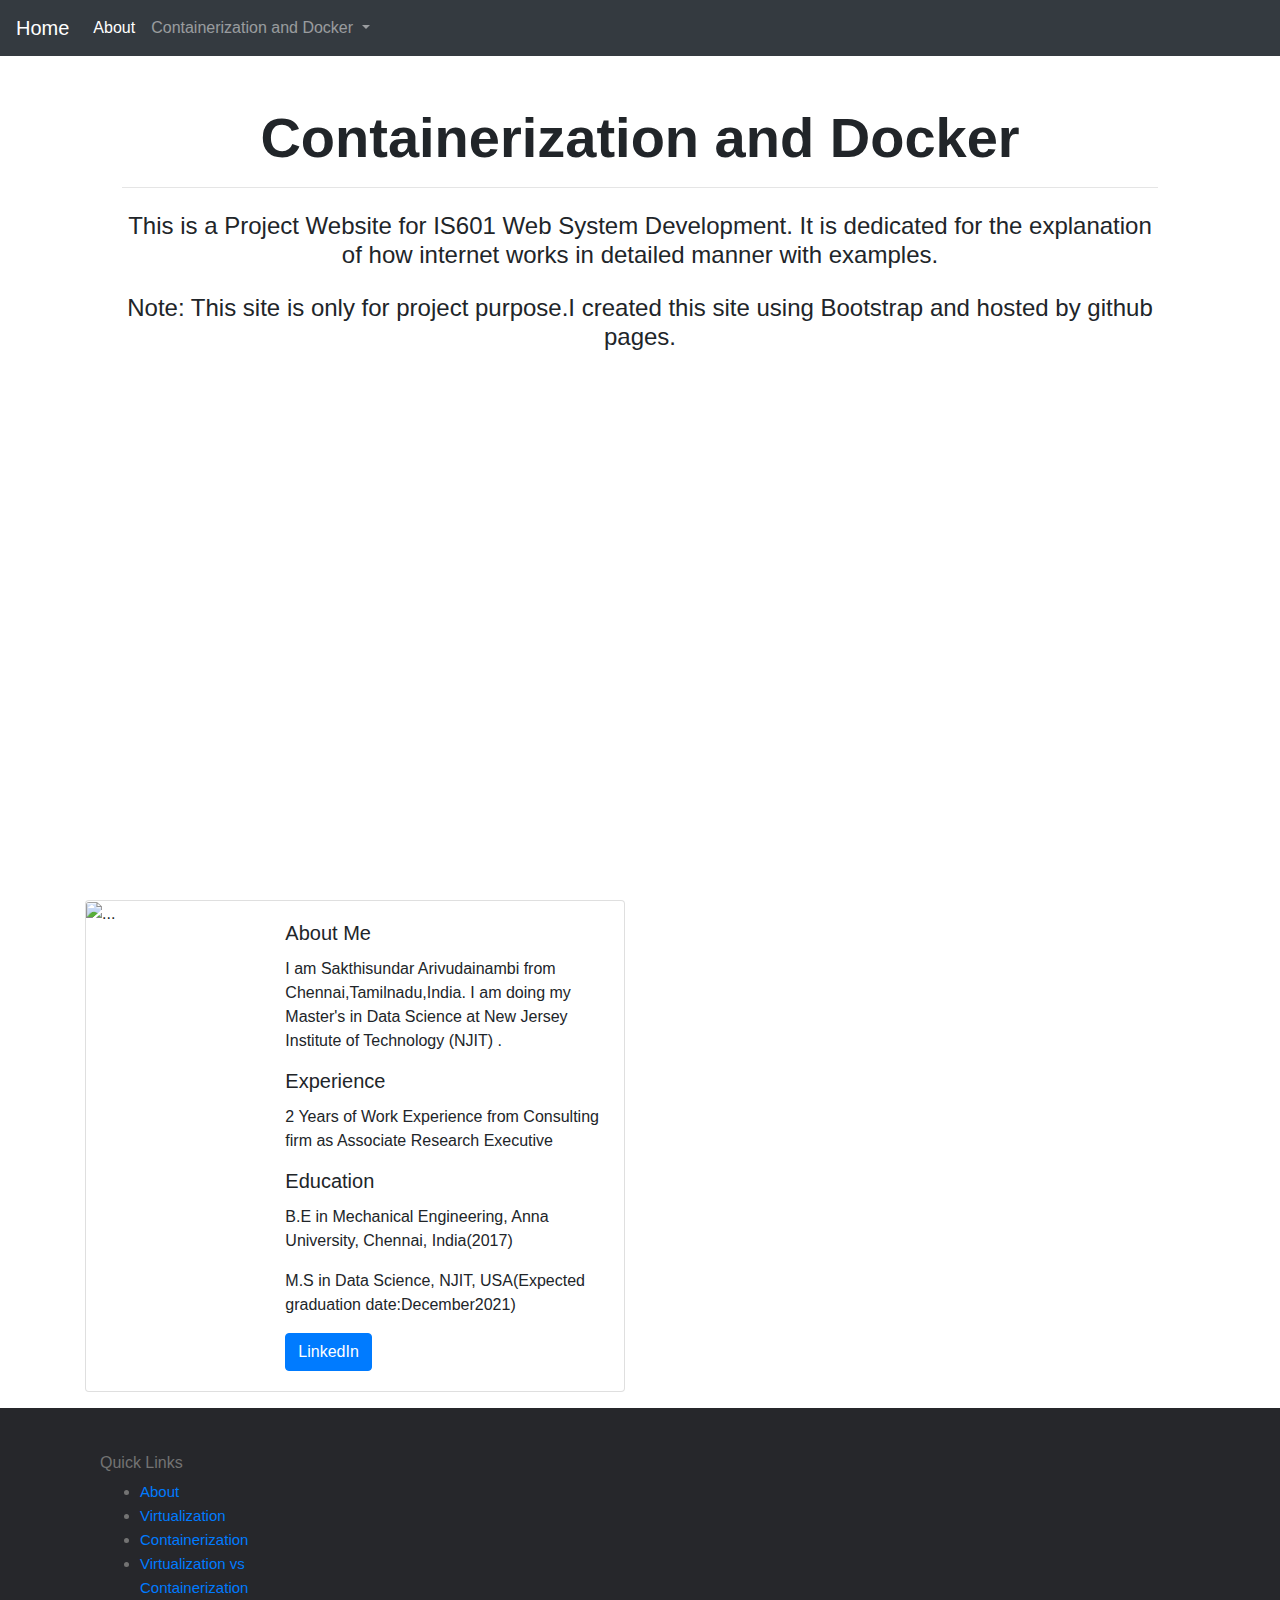
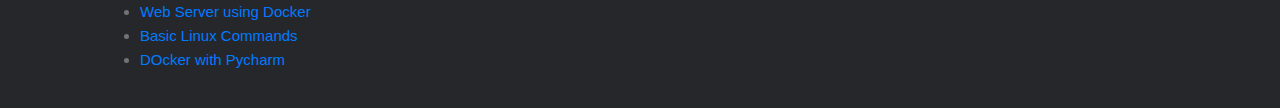
==== About.html @ 84118975 "Feature: Added navbar and footer and about me profile in about file" ====
<!doctype html>
<html lang="en">
<head>
    <!-- Required meta tags -->
    <meta charset="utf-8">
    <meta name="viewport" content="width=device-width, initial-scale=1, shrink-to-fit=no">

    <!-- Bootstrap CSS -->
    <link rel="stylesheet" href="https://stackpath.bootstrapcdn.com/bootstrap/4.5.2/css/bootstrap.min.css"
          integrity="sha384-JcKb8q3iqJ61gNV9KGb8thSsNjpSL0n8PARn9HuZOnIxN0hoP+VmmDGMN5t9UJ0Z" crossorigin="anonymous">
    <link href="css/style.css" rel="stylesheet">

    <title>How Internet Works</title>
</head>
<body>
<header class=".bg-dark">
    <!-- Content here -->
    <nav class="navbar navbar-expand-lg navbar-dark bg-dark">
        <a class="navbar-brand" href="index.html">Home</a>
        <button class="navbar-toggler" type="button" data-toggle="collapse" data-target="#navbarSupportedContent"
                aria-controls="navbarSupportedContent" aria-expanded="false" aria-label="Toggle navigation">
            <span class="navbar-toggler-icon"></span>
        </button>
        <div class="collapse navbar-collapse" id="navbarSupportedContent">
            <ul class="navbar-nav mr-auto">
                <li class="nav-item active">
                    <a class="nav-link" href="About.html">About <span class="sr-only">(current)</span></a>
                </li>
                <li class="nav-item dropdown">
                    <a class="nav-link dropdown-toggle" href="#" id="navbarDropdown" role="button"
                       data-toggle="dropdown" aria-haspopup="true" aria-expanded="false">
                        Containerization and Docker
                    </a>
                    <div class="dropdown-menu" aria-labelledby="navbarDropdown">
                        <a class="dropdown-item" href="Virt.html">Virtualization</a>
                        <div class="dropdown-divider"></div>
                        <a class="dropdown-item" href="Cont.html">Containerization</a>
                        <div class="dropdown-divider"></div>
                        <a class="dropdown-item" href="VirtvsCont.html">Virtualization vs Containerization</a>
                        <div class="dropdown-divider"></div>
                        <a class="dropdown-item" href="Webdoc.html">Web Server using Docker</a>
                        <div class="dropdown-divider"></div>
                        <a class="dropdown-item" href="Linux.html">Basic Linux Commands</a>
                        <div class="dropdown-divider"></div>
                        <a class="dropdown-item" href="Pydoc.html">Docker with Pycharm
                        </a>
                    </div>
            </ul>
        </div>
    </nav>
    <div id="about" class="view">
        <div class="mask rgba-black-strong">

            <div class="container-fluid d-flex align-items-center justify-content-center h-100">

                <div class="row d-flex justify-content-center text-center">

                    <div class="col-md-10">

                        <!-- Heading -->
                        <h2 class="display-4 font-weight-bold white-text pt-5 mb-2">Containerization and Docker</h2>

                        <!-- Divider -->
                        <hr class="hr-light">

                        <!-- Description -->
                        <h4 class="white-text my-4">This is a Project Website for IS601 Web System Development. It is dedicated for the explanation of how internet works in detailed manner with examples. </h4>
                        <h4 class="white-text my-4">Note: This site is only for project purpose.I created this site using Bootstrap and hosted by github pages. </h4>
                        <br><br><br><br><br><br><br><br><br><br><br><br><br><br><br><br>
                    </div>

                </div>

            </div>

        </div>
    </div>
</header>
<div class="container">
    <div class="card mb-3" style="max-width: 540px;">
        <div class="row no-gutters">
            <div class="col-md-4">
                <img src="https://media-exp1.licdn.com/dms/image/C5603AQEKD-_gW6n2DA/profile-displayphoto-shrink_200_200/0?e=1607558400&v=beta&t=_gsj3R_Bh8v1V_Ba24alOvVpN2zJtPbVRYK9spWfQ4s" class="card-img" alt="...">
            </div>
            <div class="col-md-8">
                <div class="card-body">
                    <h5 class="card-title">About Me</h5>
                    <p class="card-text">I am Sakthisundar Arivudainambi from Chennai,Tamilnadu,India. I am doing my Master's in Data Science at New Jersey Institute of Technology (NJIT) .</p>
                    <h5 class="card-title">Experience</h5>
                    <p class="card-text"> 2 Years of Work Experience from Consulting firm as Associate Research Executive</p>
                    <h5 class="card-title">Education</h5>
                    <p class="card-text">B.E in Mechanical Engineering, Anna University, Chennai, India(2017)</p>
                    <p class="card-text">M.S in Data Science, NJIT, USA(Expected graduation date:December2021)</p>
                    <a href="https://www.linkedin.com/in/sakthi-sundar/" class="btn btn-primary">LinkedIn</a>
                </div>
            </div>
        </div>
    </div>
</div>
<!-- Site footer -->
<footer class="site-footer">
    <div class="container">
        <div class="col-xs-12 col-md-3">
            <h6>Quick Links</h6>
            <ul class="footer-links">
                <li><a href= About.html>About</a></li>
                <li><a href= Virt.html>Virtualization</a></li>
                <li><a href= Cont.html>Containerization</a></li>
                <li><a href= VirtvsCont.html>Virtualization vs Containerization</a></li>
                <li><a href= Webdoc.html>Web Server using Docker</a></li>
                <li><a href= Linux.html>Basic Linux Commands</a></li>
                <li><a href= Pydoc.html>DOcker with Pycharm</a></li>
            </ul>
        </div>
    </div>
</footer>
<!-- Optional JavaScript -->
<!-- jQuery first, then Popper.js, then Bootstrap JS -->
<script src="https://code.jquery.com/jquery-3.5.1.slim.min.js"
        integrity="sha384-DfXdz2htPH0lsSSs5nCTpuj/zy4C+OGpamoFVy38MVBnE+IbbVYUew+OrCXaRkfj"
        crossorigin="anonymous"></script>
<script src="https://cdn.jsdelivr.net/npm/popper.js@1.16.1/dist/umd/popper.min.js"
        integrity="sha384-9/reFTGAW83EW2RDu2S0VKaIzap3H66lZH81PoYlFhbGU+6BZp6G7niu735Sk7lN"
        crossorigin="anonymous"></script>
<script src="https://stackpath.bootstrapcdn.com/bootstrap/4.5.2/js/bootstrap.min.js"
        integrity="sha384-B4gt1jrGC7Jh4AgTPSdUtOBvfO8shuf57BaghqFfPlYxofvL8/KUEfYiJOMMV+rV"
        crossorigin="anonymous"></script>
</body>
</html>
---- css/style.css ----
html,
body,
header,
#intro {
    height: 100%;
}

#intro {
    background: url("https://images.pexels.com/photos/373076/pexels-photo-373076.jpeg?auto=compress&cs=tinysrgb&dpr=2&h=650&w=940")no-repeat center center fixed;
    -webkit-background-size: cover;
    -moz-background-size: cover;
    -o-background-size: cover;
    background-size: cover;
}
#about{
    background: url("https://images.unsplash.com/photo-1504261473209-7ccd7f92b205?ixlib=rb-1.2.1&ixid=eyJhcHBfaWQiOjEyMDd9&auto=format&fit=crop&w=1052&q=80")no-repeat center center fixed;
    -webkit-background-size: cover;
    -moz-background-size: cover;
    -o-background-size: cover;
    background-size: cover;
}
footer{
    background-color:#26272b;
    padding:45px 0 20px;
    font-size:15px;
    line-height:24px;
    color:#737373;
}
#site-footer h6
{
    color:#fff;
    font-size:16px;
    text-transform:uppercase;
    margin-top:5px;
    letter-spacing:2px
}
#site-footer a
{
    color:#737373;
}
#site-footer a:hover
{
    color:#3366cc;
    text-decoration:none;
}
#footer-links
{
    padding-left:0;
    list-style:none
}
#footer-links li
{
    display:block
}
#footer-links a
{
    color:#737373
}
#footer-links a:active,.footer-links a:focus,.footer-links a:hover
{
    color:#3366cc;
    text-decoration:none;
}
#footer-links.inline li
{
    display:inline-block
}
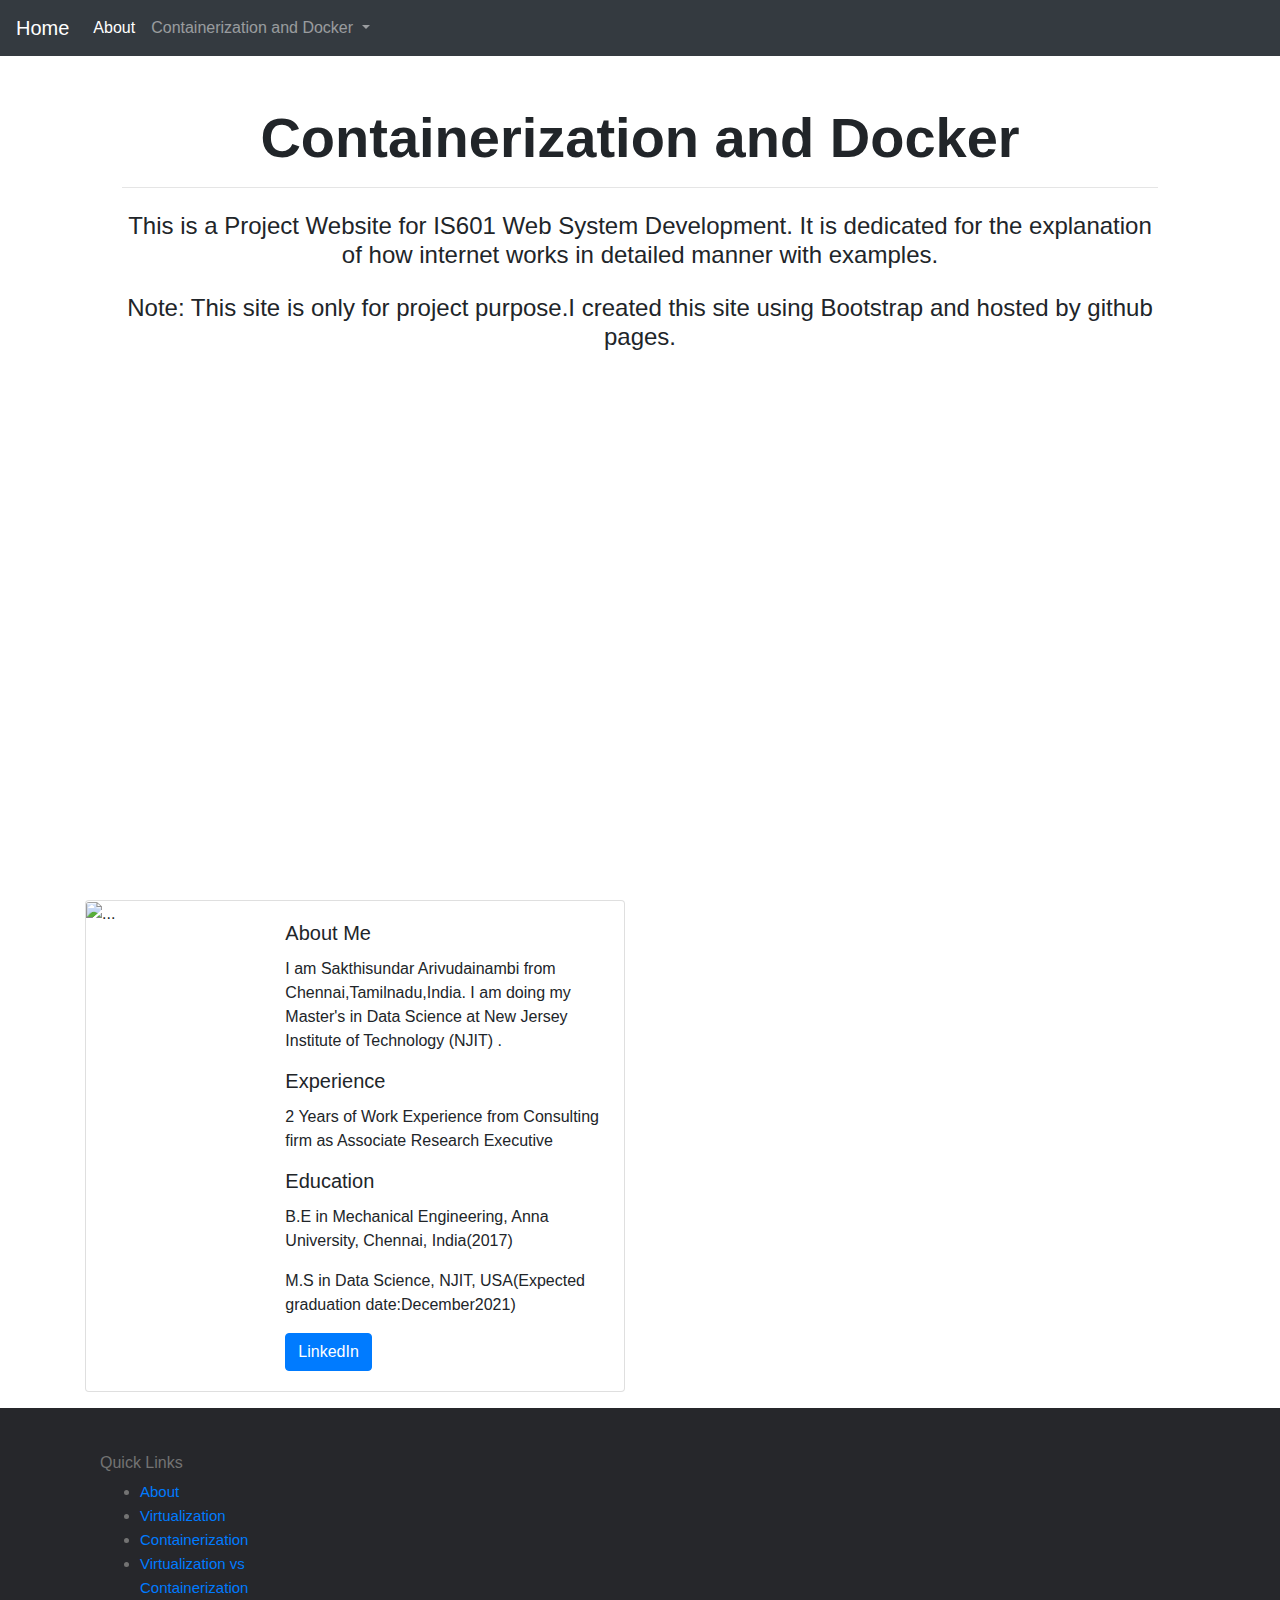
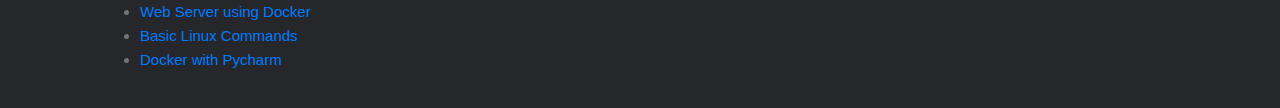
==== commit 513bfe0b: "Bug: Fixed spell" ====
--- a/About.html
+++ b/About.html
@@ -109,7 +109,7 @@
                 <li><a href= VirtvsCont.html>Virtualization vs Containerization</a></li>
                 <li><a href= Webdoc.html>Web Server using Docker</a></li>
                 <li><a href= Linux.html>Basic Linux Commands</a></li>
-                <li><a href= Pydoc.html>DOcker with Pycharm</a></li>
+                <li><a href= Pydoc.html>Docker with Pycharm</a></li>
             </ul>
         </div>
     </div>
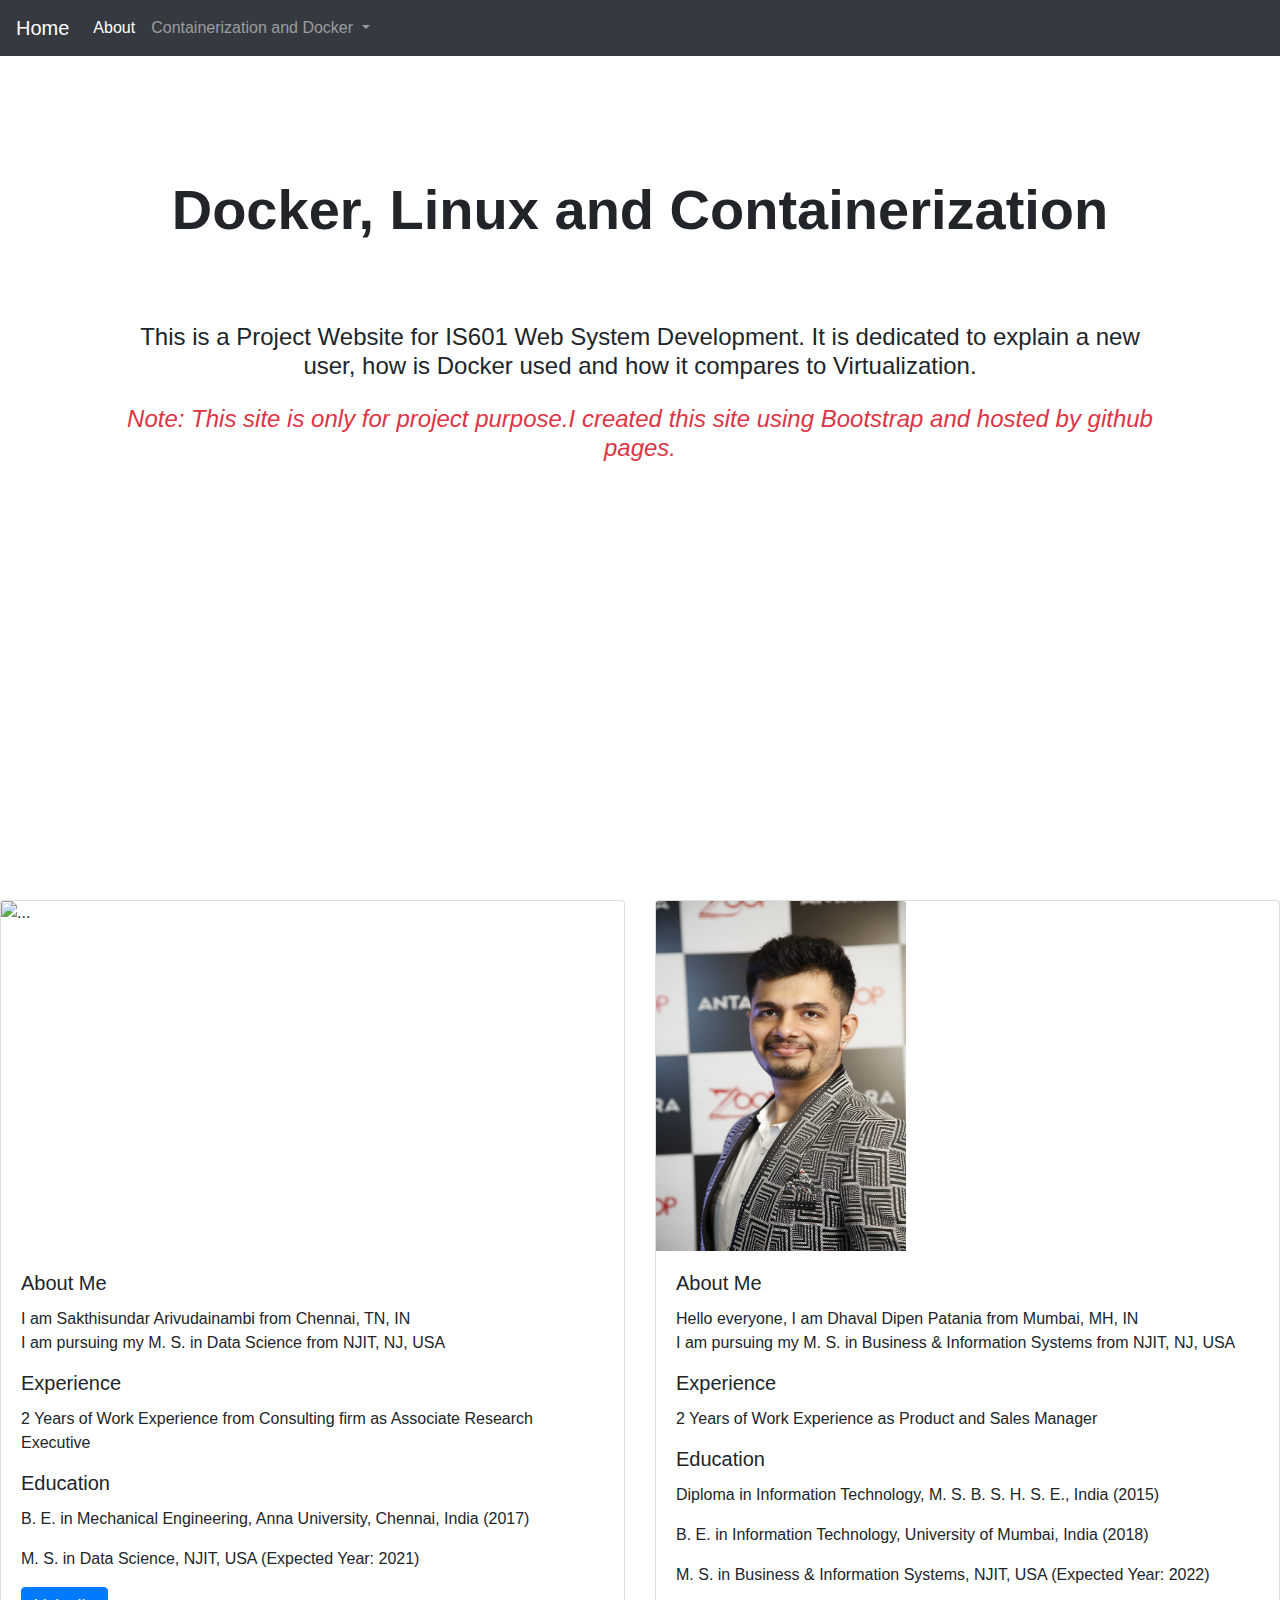
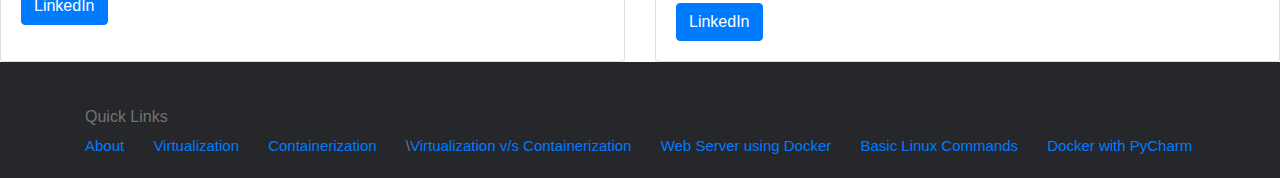
==== commit 2a5386e2: "Task: Content edited" ====
--- a/About.html
+++ b/About.html
@@ -56,16 +56,14 @@
                 <div class="row d-flex justify-content-center text-center">
 
                     <div class="col-md-10">
-
+<br><br><br>
                         <!-- Heading -->
-                        <h2 class="display-4 font-weight-bold white-text pt-5 mb-2">Containerization and Docker</h2>
-
-                        <!-- Divider -->
-                        <hr class="hr-light">
+                        <h2 class="display-4 font-weight-bold white-text pt-5 mb-2">Docker, Linux and Containerization</h2>
+<br><br>
 
                         <!-- Description -->
-                        <h4 class="white-text my-4">This is a Project Website for IS601 Web System Development. It is dedicated for the explanation of how internet works in detailed manner with examples. </h4>
-                        <h4 class="white-text my-4">Note: This site is only for project purpose.I created this site using Bootstrap and hosted by github pages. </h4>
+                        <h4 class="white-text my-4">This is a Project Website for IS601 Web System Development. It is dedicated to explain a new user, how is Docker used and how it compares to Virtualization. </h4>
+                        <h4 class="text-danger my-4"><i>Note: This site is only for project purpose.I created this site using Bootstrap and hosted by github pages.</i></h4>
                         <br><br><br><br><br><br><br><br><br><br><br><br><br><br><br><br>
                     </div>
 
@@ -76,44 +74,60 @@
         </div>
     </div>
 </header>
-<div class="container">
-    <div class="card mb-3" style="max-width: 540px;">
-        <div class="row no-gutters">
-            <div class="col-md-4">
-                <img src="https://media-exp1.licdn.com/dms/image/C5603AQEKD-_gW6n2DA/profile-displayphoto-shrink_200_200/0?e=1607558400&v=beta&t=_gsj3R_Bh8v1V_Ba24alOvVpN2zJtPbVRYK9spWfQ4s" class="card-img" alt="...">
-            </div>
-            <div class="col-md-8">
-                <div class="card-body">
-                    <h5 class="card-title">About Me</h5>
-                    <p class="card-text">I am Sakthisundar Arivudainambi from Chennai,Tamilnadu,India. I am doing my Master's in Data Science at New Jersey Institute of Technology (NJIT) .</p>
-                    <h5 class="card-title">Experience</h5>
-                    <p class="card-text"> 2 Years of Work Experience from Consulting firm as Associate Research Executive</p>
-                    <h5 class="card-title">Education</h5>
-                    <p class="card-text">B.E in Mechanical Engineering, Anna University, Chennai, India(2017)</p>
-                    <p class="card-text">M.S in Data Science, NJIT, USA(Expected graduation date:December2021)</p>
-                    <a href="https://www.linkedin.com/in/sakthi-sundar/" class="btn btn-primary">LinkedIn</a>
-                </div>
-            </div>
+
+
+<div class="card-deck">
+    <div class="card">
+        <img src="https://media-exp1.licdn.com/dms/image/C5603AQEKD-_gW6n2DA/profile-displayphoto-shrink_200_200/0?e=1607558400&v=beta&t=_gsj3R_Bh8v1V_Ba24alOvVpN2zJtPbVRYK9spWfQ4s" class="card-img-top" alt="..." style="width:300px;height:350px;">
+        <div class="card-body">
+            <h5 class="card-title">About Me</h5>
+            <p class="card-text">I am Sakthisundar Arivudainambi from Chennai, TN, IN <br>I am pursuing my M. S. in Data Science from NJIT, NJ, USA</p>
+            <h5 class="card-title">Experience</h5>
+            <p class="card-text"> 2 Years of Work Experience from Consulting firm as Associate Research Executive</p>
+            <h5 class="card-title">Education</h5>
+            <p class="card-text">B. E. in Mechanical Engineering, Anna University, Chennai, India (2017)</p>
+            <p class="card-text">M. S. in Data Science, NJIT, USA (Expected Year: 2021)</p>
+
+            <a href="https://www.linkedin.com/in/sakthi-sundar/" class="btn btn-primary">LinkedIn</a>
+
+        </div>
+    </div>
+    <div class="card">
+        <img src="Image/dp.jpeg" class="card-img-top" alt="..."style="width:250px;height:350px;">
+        <div class="card-body">
+            <h5 class="card-title">About Me</h5>
+            <p class="card-text">Hello everyone, I am Dhaval Dipen Patania from Mumbai, MH, IN<br> I am pursuing my M. S. in Business & Information Systems from NJIT, NJ, USA</p>
+            <h5 class="card-title">Experience</h5>
+            <p class="card-text"> 2 Years of Work Experience as Product and Sales Manager</p>
+            <h5 class="card-title">Education</h5>
+            <p class="card-text">Diploma in Information Technology, M. S. B. S. H. S. E., India (2015)</p>
+            <p class="card-text">B. E. in Information Technology, University of Mumbai, India (2018)</p>
+            <p class="card-text">M. S. in Business & Information Systems, NJIT, USA (Expected Year: 2022)</p>
+
+            <a href="https://www.linkedin.com/in/dhaval-dipen-patania-0b75871a2/" class="btn btn-primary">LinkedIn</a>
+
         </div>
     </div>
 </div>
+
 <!-- Site footer -->
 <footer class="site-footer">
     <div class="container">
-        <div class="col-xs-12 col-md-3">
+        <div class="col-xs-50 col-md-500">
             <h6>Quick Links</h6>
-            <ul class="footer-links">
-                <li><a href= About.html>About</a></li>
-                <li><a href= Virt.html>Virtualization</a></li>
-                <li><a href= Cont.html>Containerization</a></li>
-                <li><a href= VirtvsCont.html>Virtualization vs Containerization</a></li>
-                <li><a href= Webdoc.html>Web Server using Docker</a></li>
-                <li><a href= Linux.html>Basic Linux Commands</a></li>
-                <li><a href= Pydoc.html>Docker with Pycharm</a></li>
-            </ul>
+
+                <a href= About.html>About</a>&nbsp;&nbsp;&nbsp;&nbsp;&nbsp;&nbsp;
+            <a href= Virt.html>Virtualization</a>&nbsp;&nbsp;&nbsp;&nbsp;&nbsp;&nbsp;
+            <a href= Cont.html>Containerization</a>&nbsp;&nbsp;&nbsp;&nbsp;&nbsp;&nbsp;
+            \<a href= VirtvsCont.html>Virtualization v/s Containerization</a>&nbsp;&nbsp;&nbsp;&nbsp;&nbsp;&nbsp;
+            <a href= Webdoc.html>Web Server using Docker</a>&nbsp;&nbsp;&nbsp;&nbsp;&nbsp;&nbsp;
+            <a href= Linux.html>Basic Linux Commands</a>&nbsp;&nbsp;&nbsp;&nbsp;&nbsp;&nbsp;
+            <a href= Pydoc.html>Docker with PyCharm</a>
+
         </div>
     </div>
 </footer>
+
 <!-- Optional JavaScript -->
 <!-- jQuery first, then Popper.js, then Bootstrap JS -->
 <script src="https://code.jquery.com/jquery-3.5.1.slim.min.js"
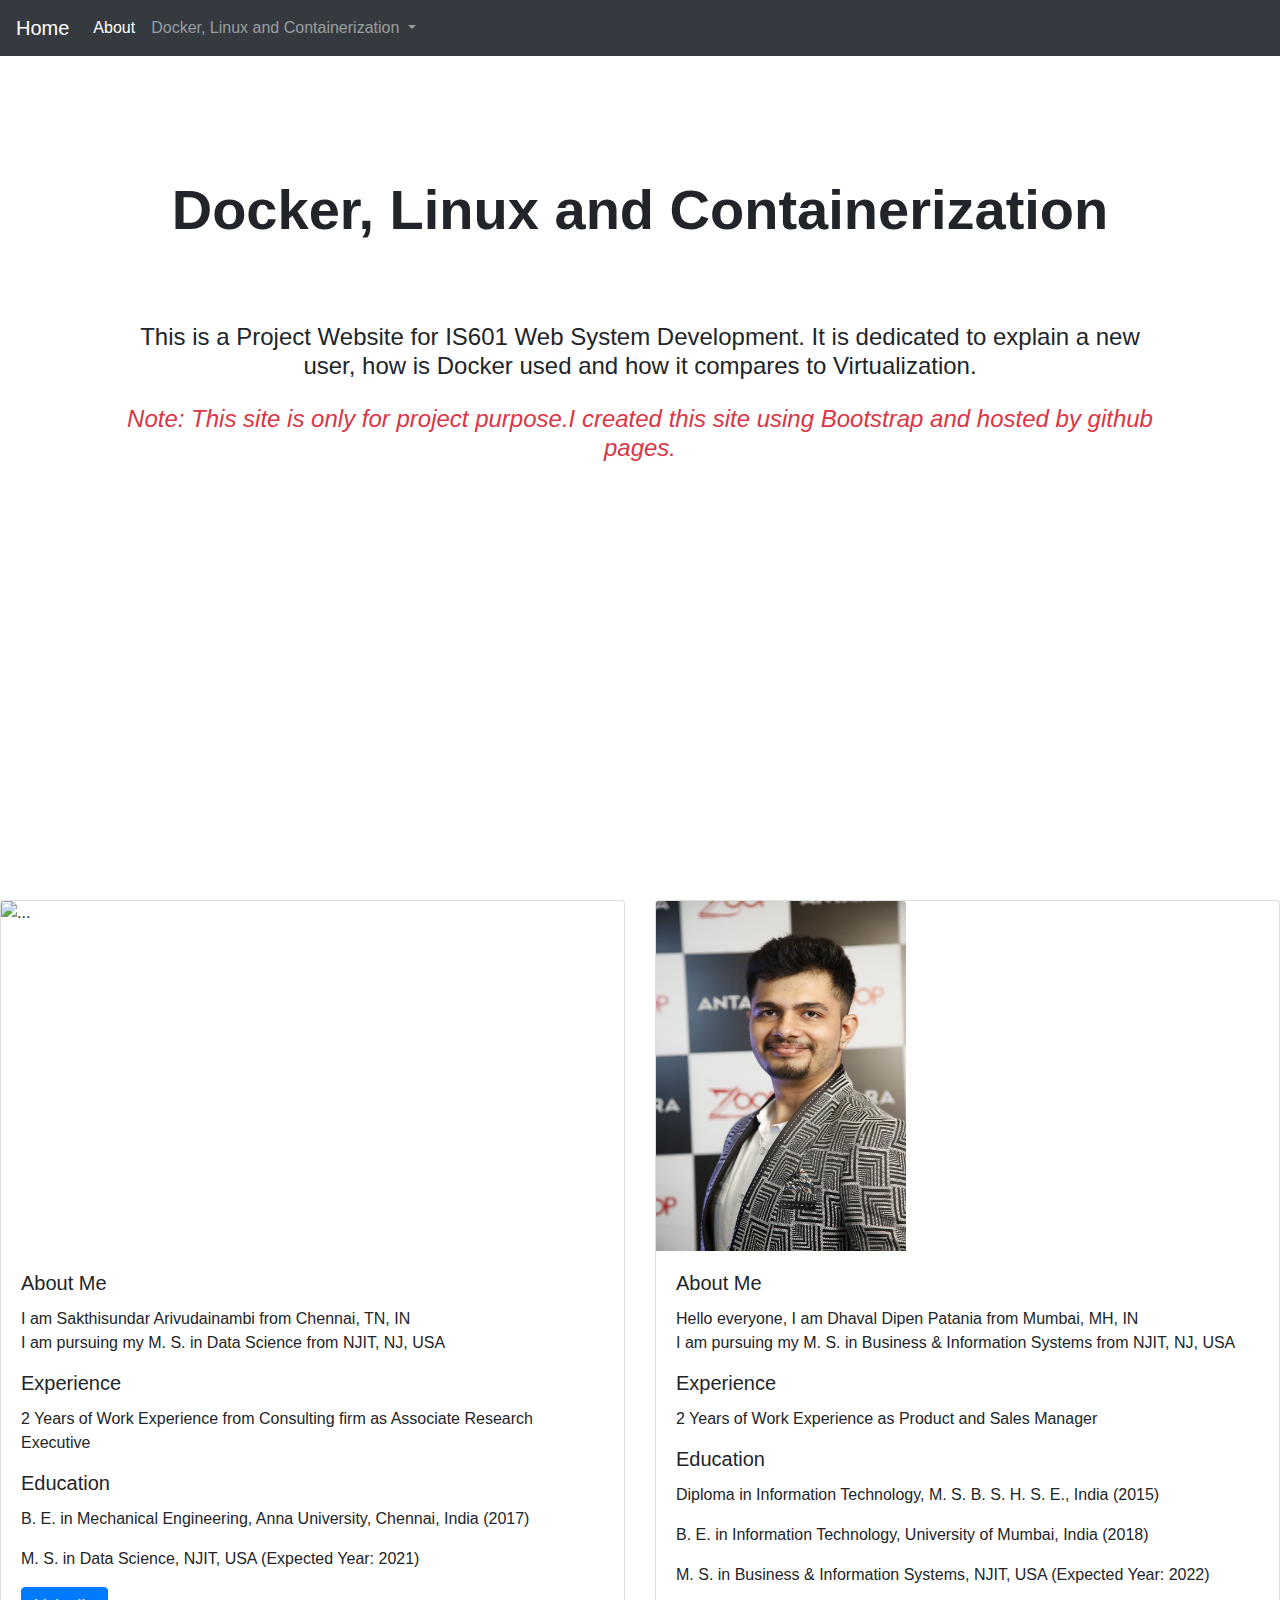
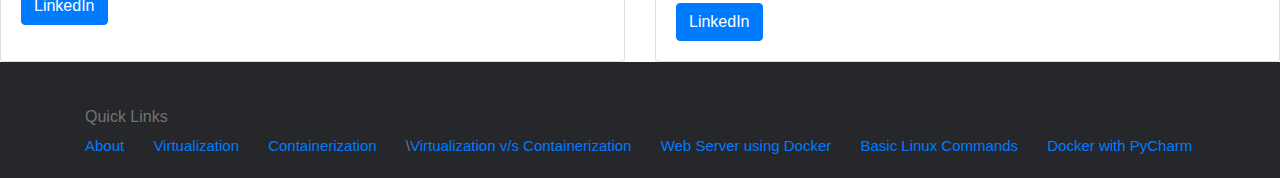
==== commit e67104fb: "Task: Content edited" ====
--- a/About.html
+++ b/About.html
@@ -29,7 +29,7 @@
                 <li class="nav-item dropdown">
                     <a class="nav-link dropdown-toggle" href="#" id="navbarDropdown" role="button"
                        data-toggle="dropdown" aria-haspopup="true" aria-expanded="false">
-                        Containerization and Docker
+                        Docker, Linux and Containerization
                     </a>
                     <div class="dropdown-menu" aria-labelledby="navbarDropdown">
                         <a class="dropdown-item" href="Virt.html">Virtualization</a>
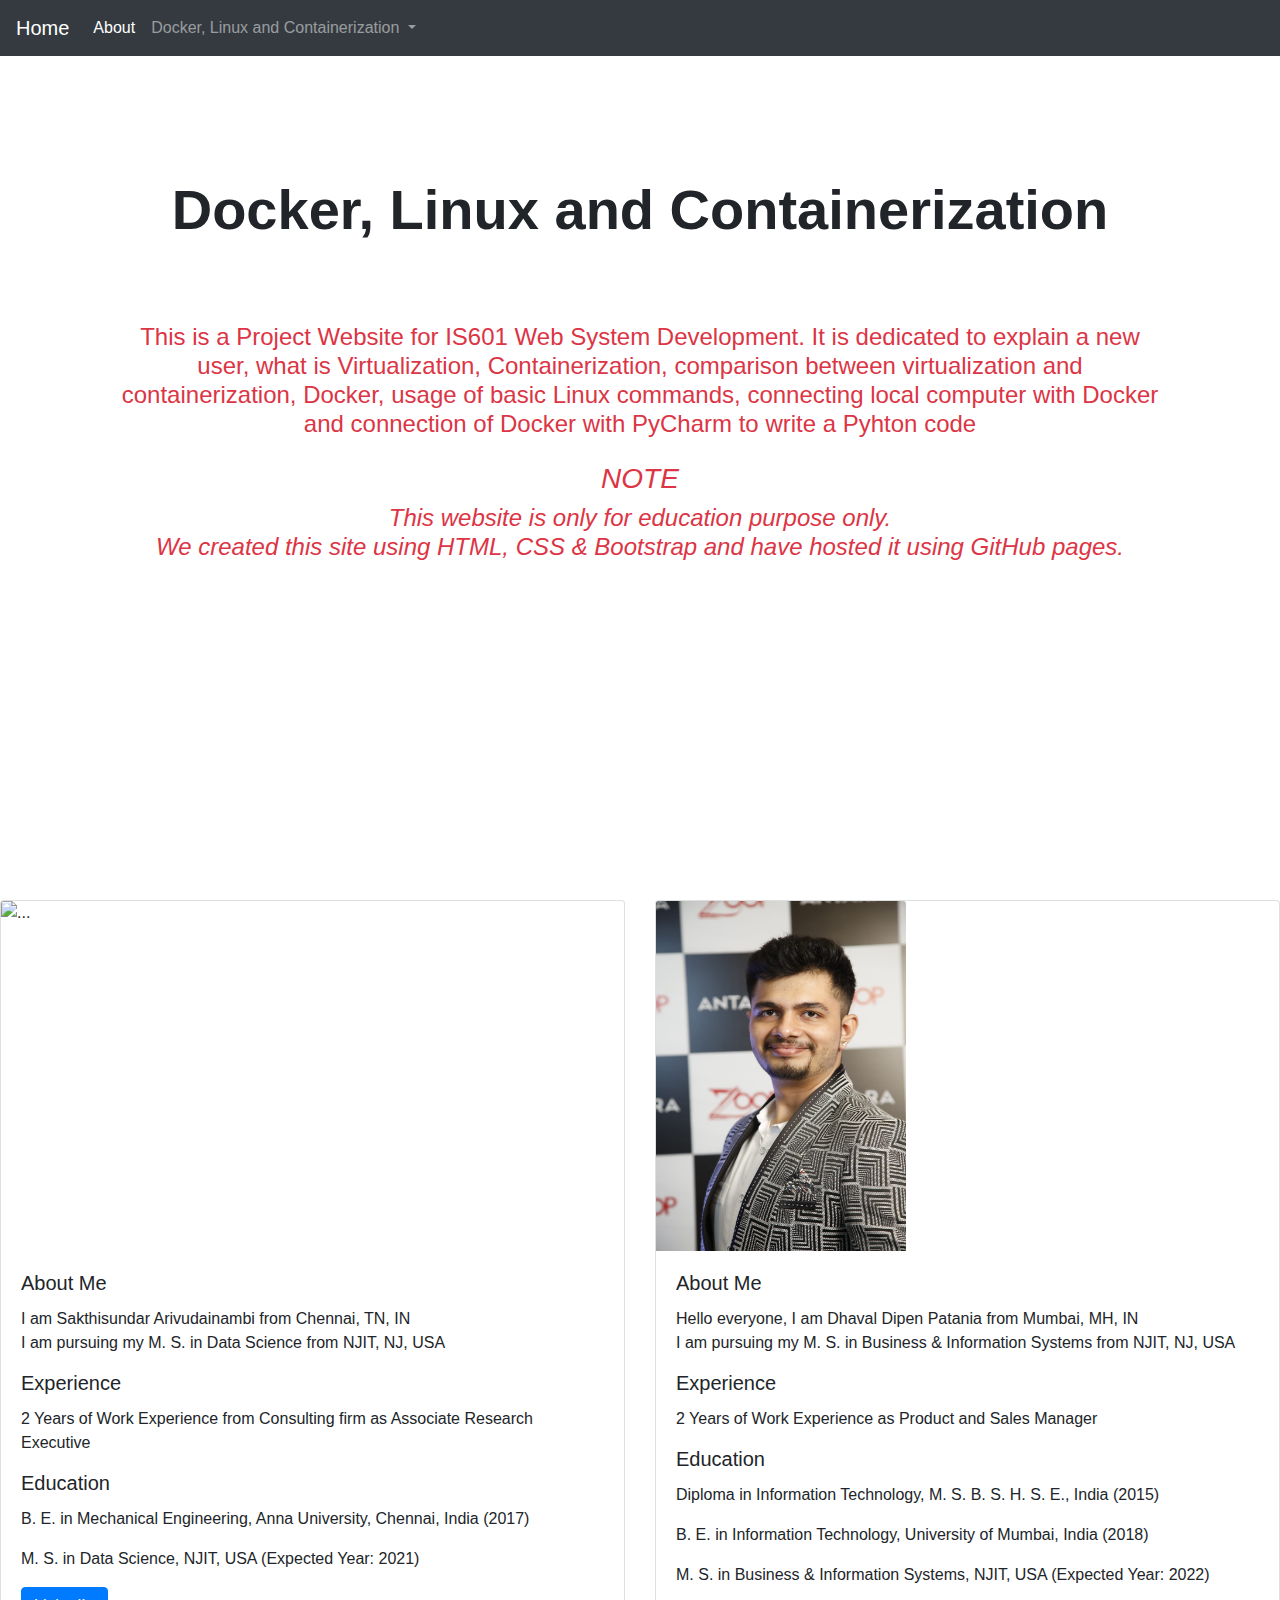
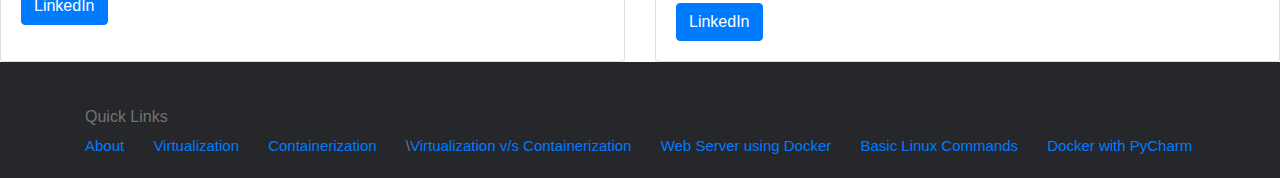
==== commit cd619eb7: "Task: Content edited" ====
--- a/About.html
+++ b/About.html
@@ -10,7 +10,7 @@
           integrity="sha384-JcKb8q3iqJ61gNV9KGb8thSsNjpSL0n8PARn9HuZOnIxN0hoP+VmmDGMN5t9UJ0Z" crossorigin="anonymous">
     <link href="css/style.css" rel="stylesheet">
 
-    <title>How Internet Works</title>
+    <title>Docker, Linux and Containerization</title>
 </head>
 <body>
 <header class=".bg-dark">
@@ -62,8 +62,8 @@
 <br><br>
 
                         <!-- Description -->
-                        <h4 class="white-text my-4">This is a Project Website for IS601 Web System Development. It is dedicated to explain a new user, how is Docker used and how it compares to Virtualization. </h4>
-                        <h4 class="text-danger my-4"><i>Note: This site is only for project purpose.I created this site using Bootstrap and hosted by github pages.</i></h4>
+                        <h4 class="text-danger my-4">This is a Project Website for IS601 Web System Development. It is dedicated to explain a new user, what is Virtualization, Containerization, comparison between virtualization and containerization, Docker, usage of basic Linux commands, connecting local computer with Docker and connection of Docker with PyCharm to write a Pyhton code</h4>
+                        <h4 class="text-danger my-4"><i><b><h3>NOTE</h3></b>This website is only for education purpose only.<br>We created this site using HTML, CSS & Bootstrap and have hosted it using GitHub pages.</i></h4>
                         <br><br><br><br><br><br><br><br><br><br><br><br><br><br><br><br>
                     </div>
 
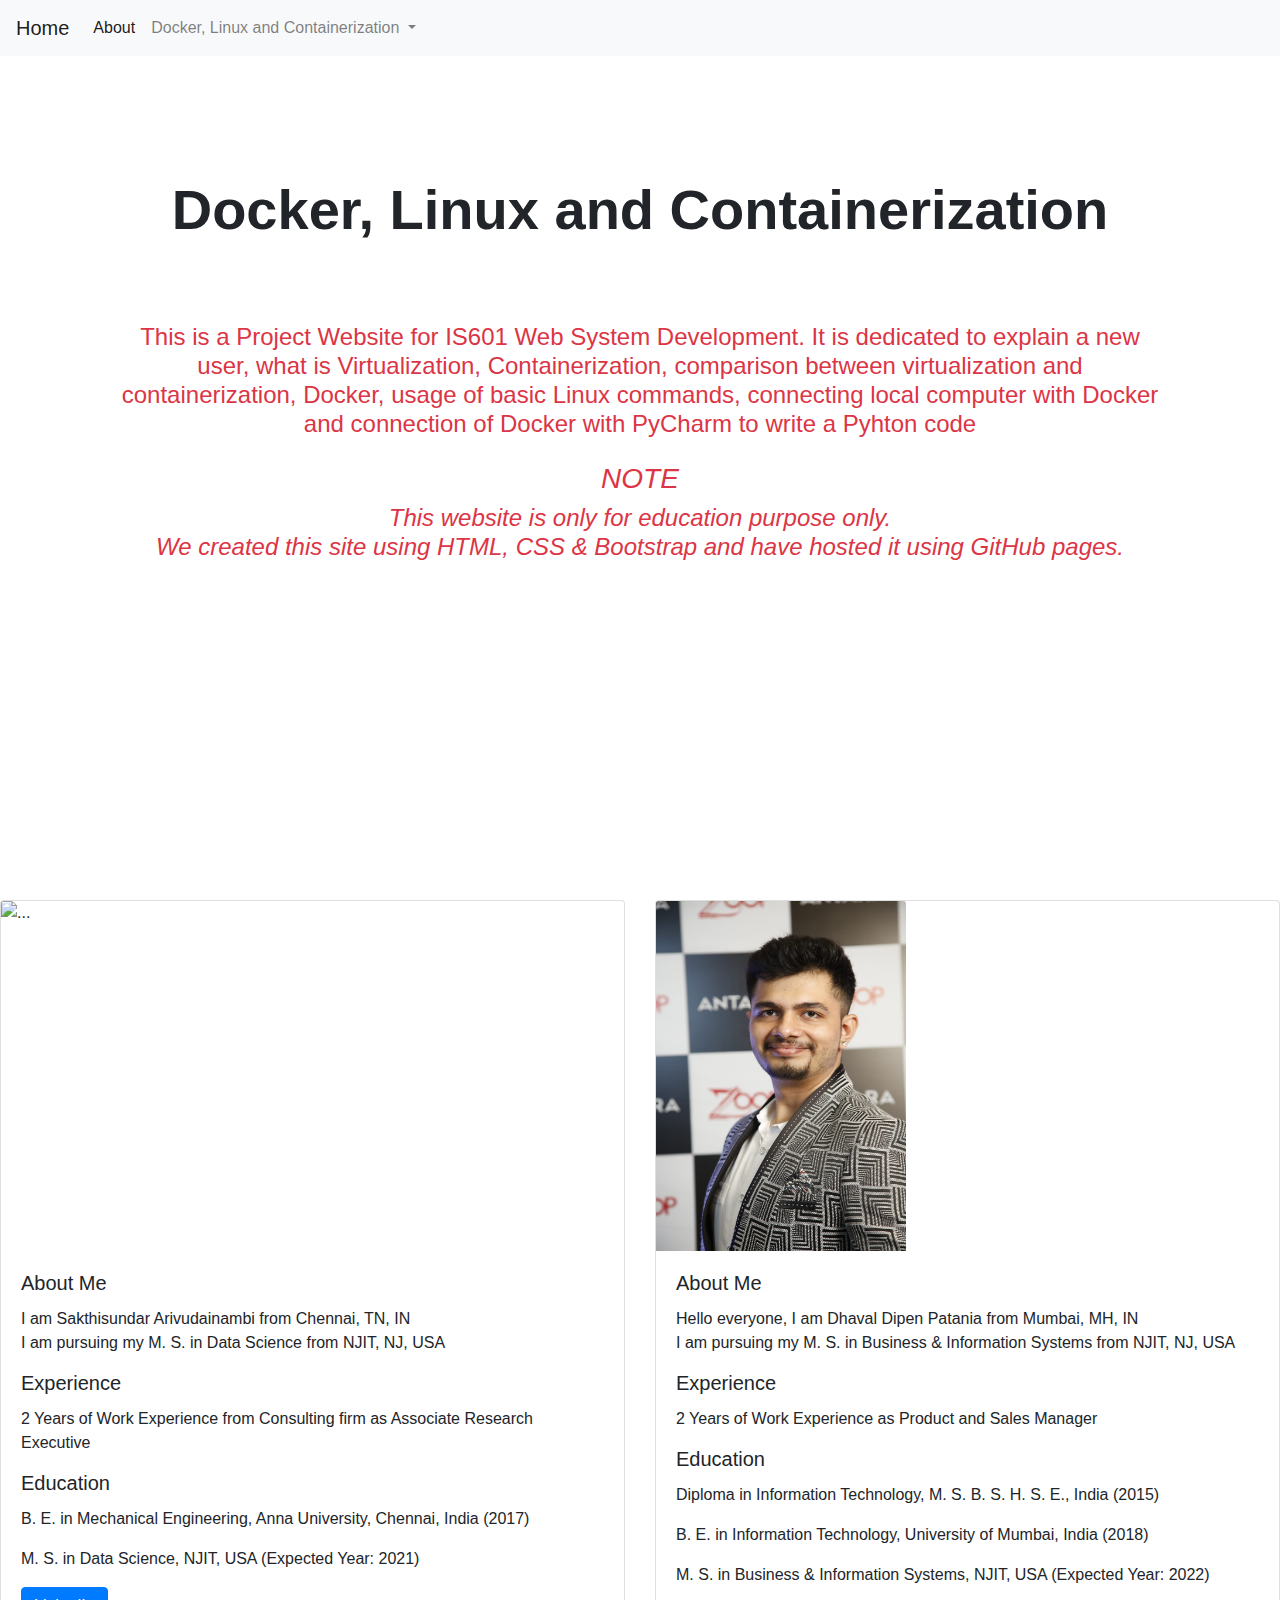
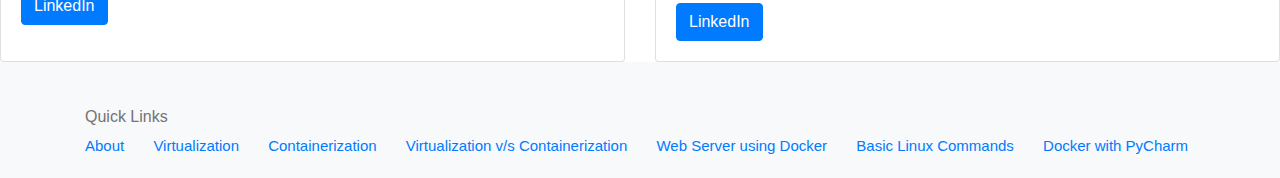
==== commit 85aa7d4e: "Task: Content edited, images added Fix: Fixed image links" ====
--- a/About.html
+++ b/About.html
@@ -13,9 +13,9 @@
     <title>Docker, Linux and Containerization</title>
 </head>
 <body>
-<header class=".bg-dark">
+<header class=".bg-light">
     <!-- Content here -->
-    <nav class="navbar navbar-expand-lg navbar-dark bg-dark">
+    <nav class="navbar navbar-expand-lg navbar-light bg-light">
         <a class="navbar-brand" href="index.html">Home</a>
         <button class="navbar-toggler" type="button" data-toggle="collapse" data-target="#navbarSupportedContent"
                 aria-controls="navbarSupportedContent" aria-expanded="false" aria-label="Toggle navigation">
@@ -111,15 +111,15 @@
 </div>
 
 <!-- Site footer -->
-<footer class="site-footer">
+<footer class="site-footer bg-light">
     <div class="container">
         <div class="col-xs-50 col-md-500">
             <h6>Quick Links</h6>
 
-                <a href= About.html>About</a>&nbsp;&nbsp;&nbsp;&nbsp;&nbsp;&nbsp;
+            <a href= About.html>About</a>&nbsp;&nbsp;&nbsp;&nbsp;&nbsp;&nbsp;
             <a href= Virt.html>Virtualization</a>&nbsp;&nbsp;&nbsp;&nbsp;&nbsp;&nbsp;
             <a href= Cont.html>Containerization</a>&nbsp;&nbsp;&nbsp;&nbsp;&nbsp;&nbsp;
-            \<a href= VirtvsCont.html>Virtualization v/s Containerization</a>&nbsp;&nbsp;&nbsp;&nbsp;&nbsp;&nbsp;
+            <a href= VirtvsCont.html>Virtualization v/s Containerization</a>&nbsp;&nbsp;&nbsp;&nbsp;&nbsp;&nbsp;
             <a href= Webdoc.html>Web Server using Docker</a>&nbsp;&nbsp;&nbsp;&nbsp;&nbsp;&nbsp;
             <a href= Linux.html>Basic Linux Commands</a>&nbsp;&nbsp;&nbsp;&nbsp;&nbsp;&nbsp;
             <a href= Pydoc.html>Docker with PyCharm</a>
